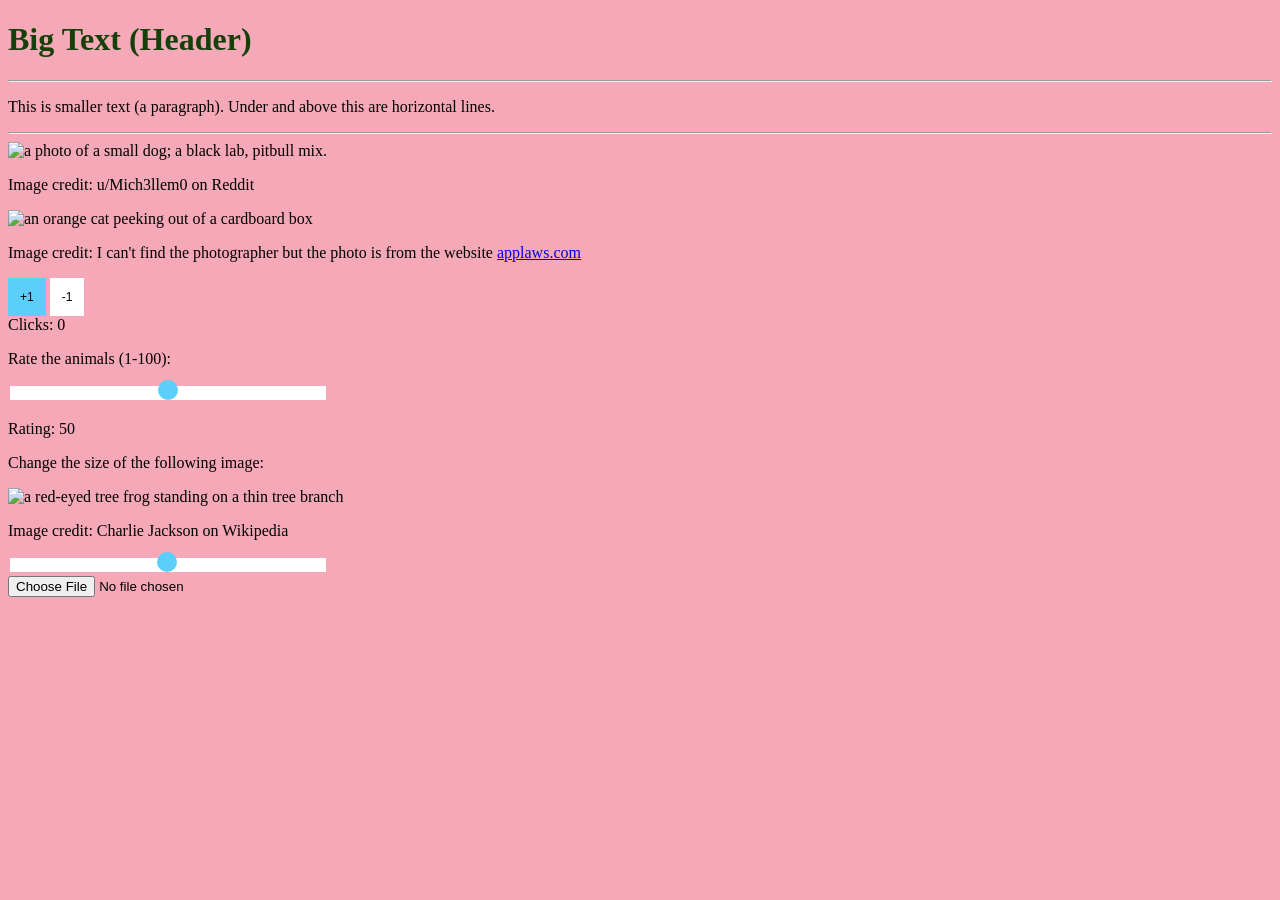
==== docs/index.html @ a1dd5ae8 "added file input that accepts images" ====
<!DOCTYPE html>
<html>
<head>
    <title>cfletch11037</title>
    <link rel="stylesheet" href="style.css">
    <link rel="icon" type="/image/png" href="/images/temp-favicon.png">
</head>
<body>
    <h1>Big Text (Header)</h1>
    <hr>
    <p>This is smaller text (a paragraph). Under and above this are horizontal lines.</p>
    <hr>
    <div>
    <img src="/images/dog.jpg" alt="a photo of a small dog; a black lab, pitbull mix.">
    </div>
    <p>Image credit: u/Mich3llem0 on Reddit</p>
    <div>
    <img src="/images/orangecatinacardboardbox.png" alt="an orange cat peeking out of a cardboard box" width="100" height="900">
    </div>
    <p>Image credit: I can't find the photographer but the photo is from the website <a href="https://applaws.com/uk/ginger-cat-antics-why-orange-cats-have-big-personalities/">applaws.com</a></p>
    <button type="button" id="upButton">+1</button>
    <button type="button" id="downButton">-1</button>
    <div class="counter">Clicks: <span id=numClicks>0</span></div>
    <script src="buttons.js"></script>
    <div>
    <p>Rate the animals (1-100):</p>
    <input type="range" id="love" name="rating" min="0" max="100" value="50" class="slider">
    <p>Rating: <span id=ratingDisplay>50</span></p>
    <script src="rating.js"></script>
    </div>
    <div>
    <p>Change the size of the following image:</p>
    <div>
    <img src="/images/frog.jpeg" alt="a red-eyed tree frog standing on a thin tree branch" id="resizableImg" height="200">
    </div>
    <p>Image credit: Charlie Jackson on Wikipedia</p>
    <input type="range" id="widthSlider" min="1" max="100" value="50" class="slider">
    <script src="pic-size.js"></script>
    </div>
    <div>
        <input type="file" id="usrImage" accept=".png, .jpeg, .jpg">
    </div>
</body>
</html>
---- docs/style.css ----
/* this changes the color of the bg and the header */

body {
    background-color: #f5a9b8;
}
h1 {
    color: #16400a;
}

/* these change the color, shape, and other properties of the buttons */

#upButton {
    background-color: #5bcefa;
    color: #000000;
    padding: 12px 12px;
    border: none;
    cursor: crosshair;
    font-size: 12px;
}

#upButton:hover {
    background-color: #039c08;
}

#downButton {
    background-color: #ffffff;
    color: #000000;
    padding: 12px 12px;
    border: none;
    cursor: crosshair;
    font-size: 12px;
}

#downButton:hover {
    background-color: #ba0000;
}

.slider {
    -webkit-appearance: none;
    appearance: none;
    width: 25%;
    background: transparent;
    cursor: pointer;
}

.slider::-webkit-slider-runnable-track {
    background: #ffffff;
    height: 8px
    border-radius: 4px;
}

.slider::-moz-range-track {
    background: #ffffff;
    height: 8px;
    border-radius: 4px;
}

.slider::-webkit-slider-thumb {
    -webkit-appearance: none;
    appearance: none;
    background: #5bcefa;
    height: 20px;
    width: 20px;
    border-radius: 50%;
    margin-top: -6px;
}

.slider::-moz-range-thumb {
    background: #5bcefa;
    height: 20px;
    width: 20px;
    border-radius: 50%;
    margin-top: -6px;
}
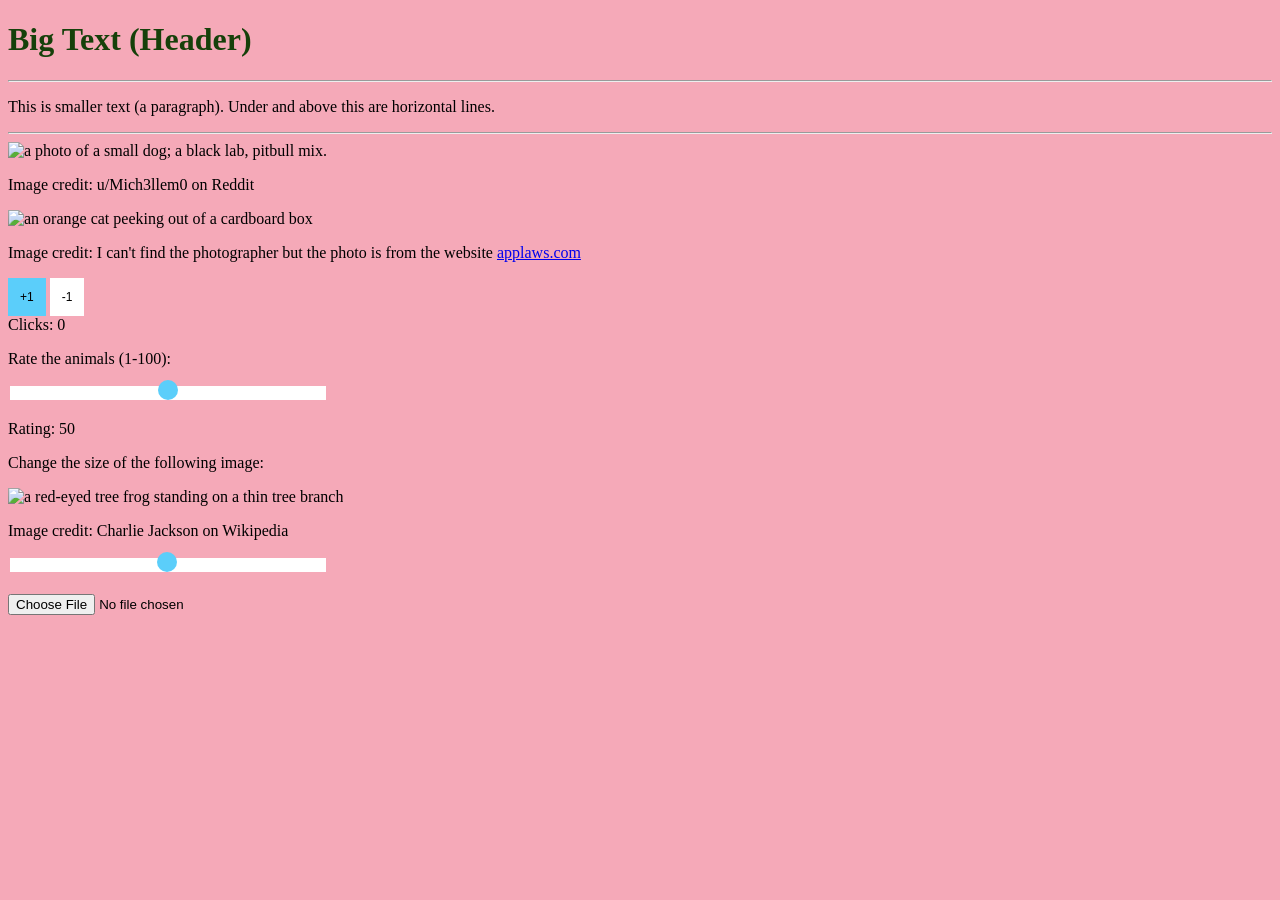
==== commit 916d7bf7: "if you want your script to run you have to run your script" ====
--- a/docs/index.html
+++ b/docs/index.html
@@ -38,7 +38,11 @@
     <script src="pic-size.js"></script>
     </div>
     <div>
-        <input type="file" id="usrImage" accept=".png, .jpeg, .jpg">
+        <div>
+            <img id="usrImageOut">
+        </div>
+        <input type="file" id="usrImageIn" accept=".png, .jpeg, .jpg">
+        <script src="usr-img-show.js"></script>
     </div>
 </body>
 </html>
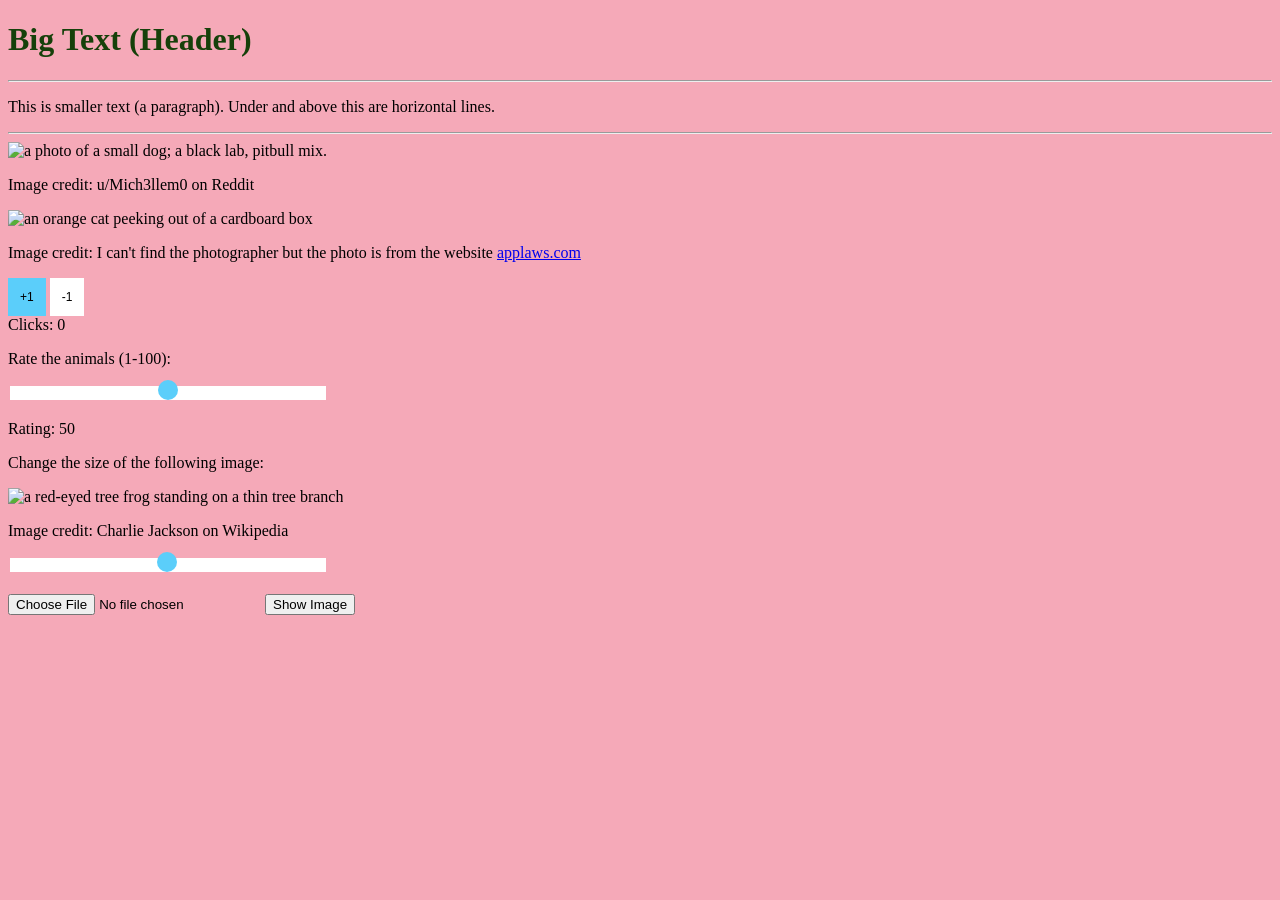
==== commit 8fecfa9a: "added an image button" ====
--- a/docs/index.html
+++ b/docs/index.html
@@ -42,6 +42,7 @@
             <img id="usrImageOut">
         </div>
         <input type="file" id="usrImageIn" accept=".png, .jpeg, .jpg">
+        <button type="button" id="imgButton">Show Image</button>
         <script src="usr-img-show.js"></script>
     </div>
 </body>
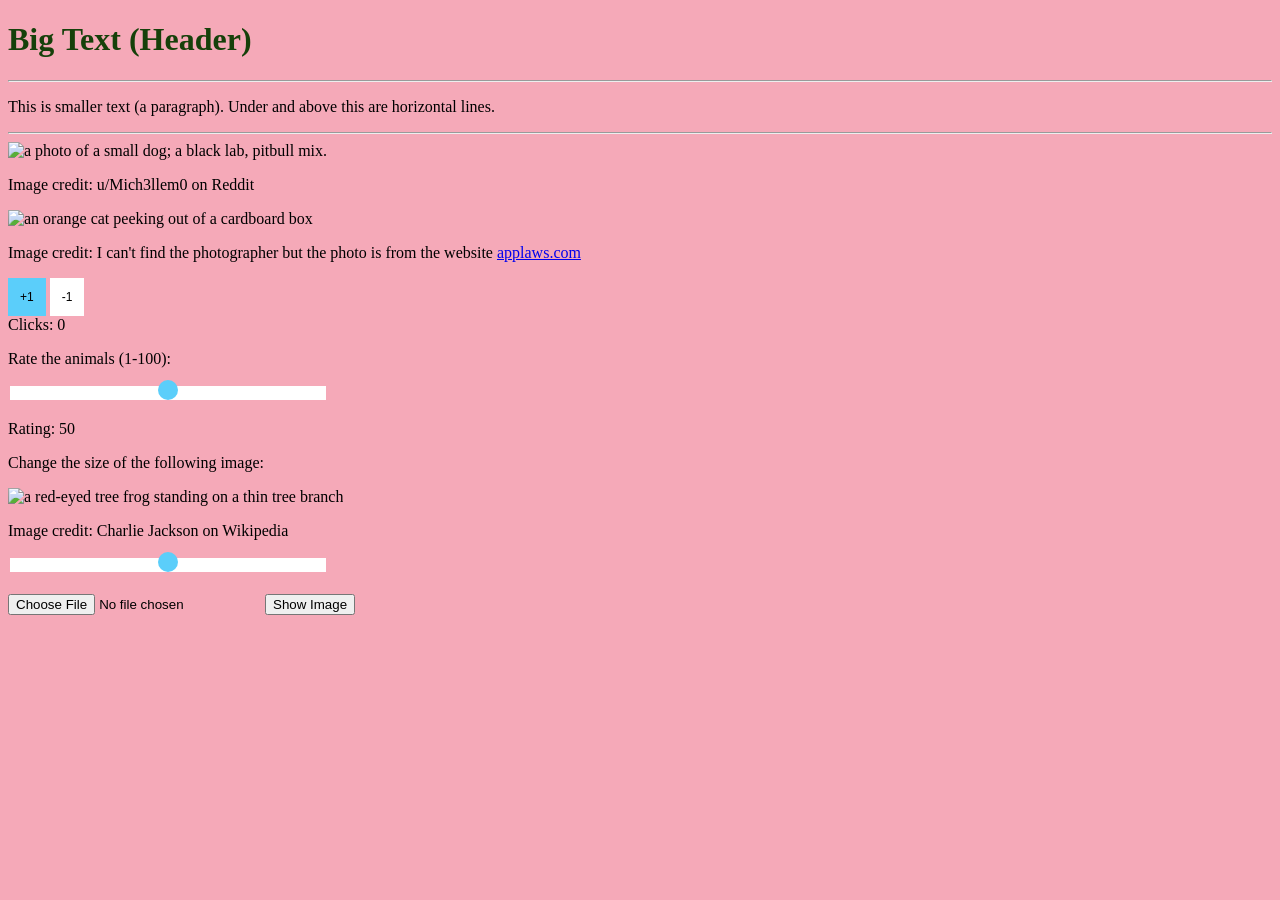
==== commit 71ed958d: "changes image size slider value range" ====
--- a/docs/index.html
+++ b/docs/index.html
@@ -34,7 +34,7 @@
     <img src="/images/frog.jpeg" alt="a red-eyed tree frog standing on a thin tree branch" id="resizableImg" height="200">
     </div>
     <p>Image credit: Charlie Jackson on Wikipedia</p>
-    <input type="range" id="widthSlider" min="1" max="100" value="50" class="slider">
+    <input type="range" id="widthSlider" min="1" max="400" value="200" class="slider">
     <script src="pic-size.js"></script>
     </div>
     <div>
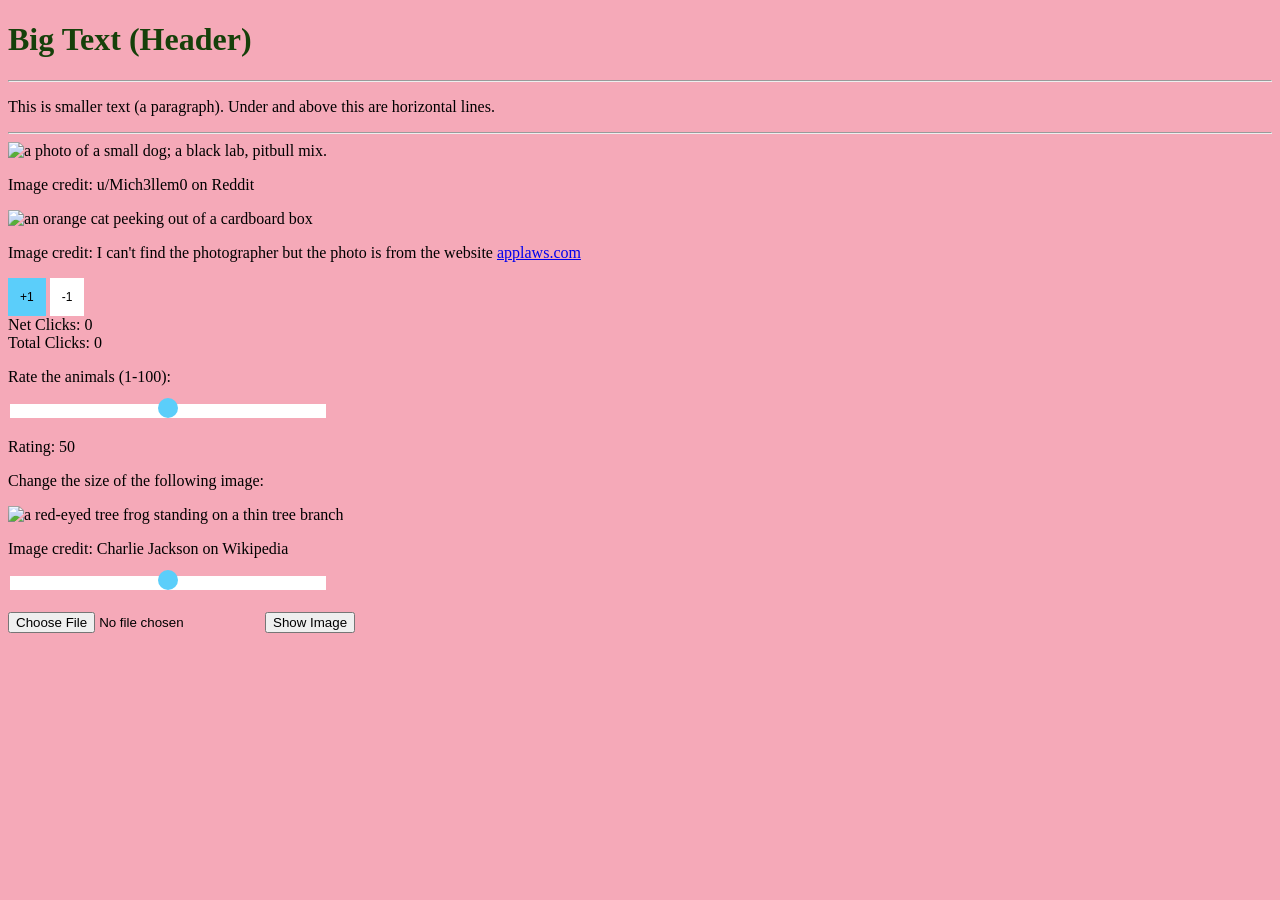
==== commit 267ab4bd: "added a counter that just counts button clicks" ====
--- a/docs/index.html
+++ b/docs/index.html
@@ -20,7 +20,8 @@
     <p>Image credit: I can't find the photographer but the photo is from the website <a href="https://applaws.com/uk/ginger-cat-antics-why-orange-cats-have-big-personalities/">applaws.com</a></p>
     <button type="button" id="upButton">+1</button>
     <button type="button" id="downButton">-1</button>
-    <div class="counter">Clicks: <span id=numClicks>0</span></div>
+    <div class="counter">Net Clicks: <span id=netClicks>0</span></div>
+    <div class="counter">Total Clicks: <span id=numClicks>0</span></div>
     <script src="buttons.js"></script>
     <div>
     <p>Rate the animals (1-100):</p>
